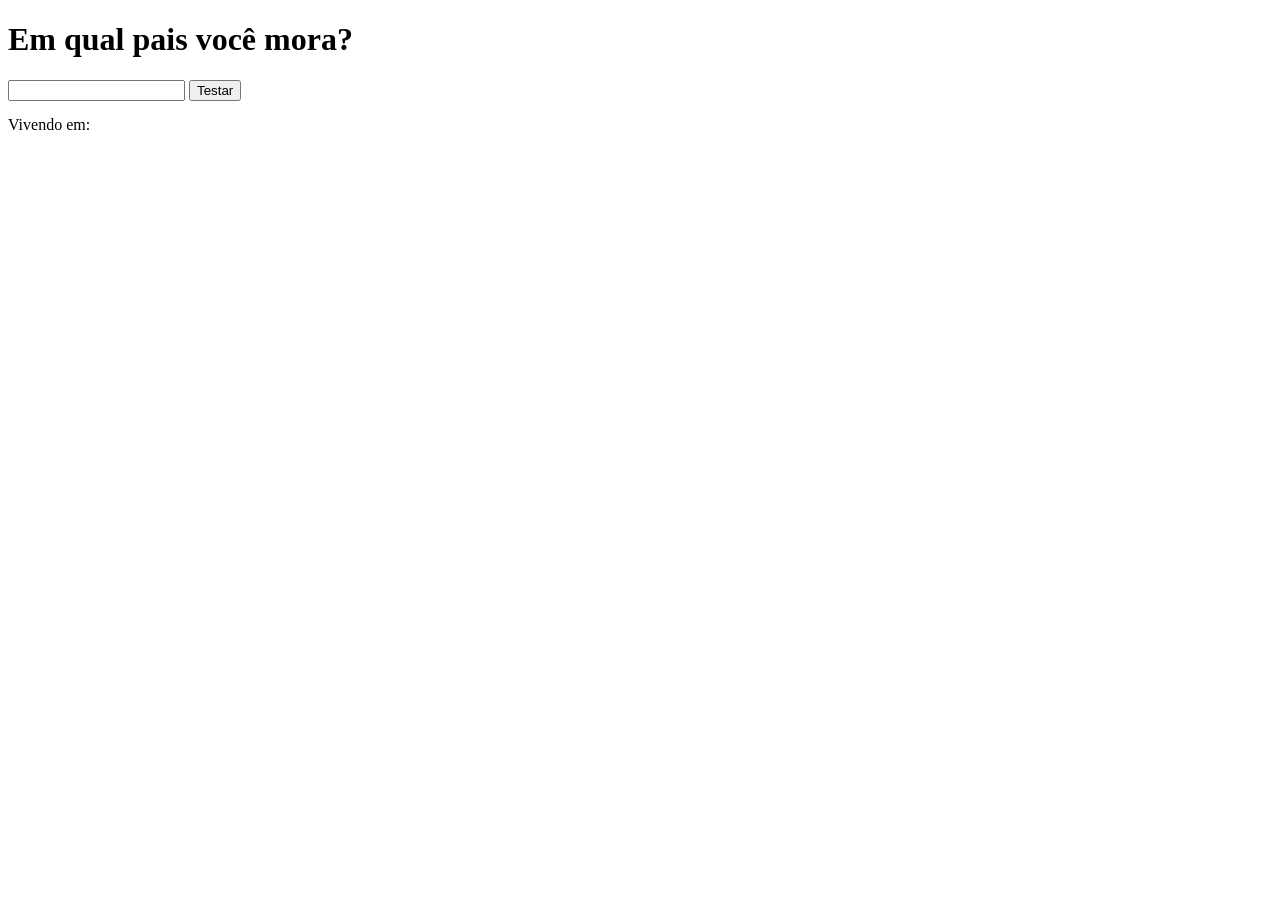
==== CursoJS/Aulo-11/ex013.html @ 5aea10df "ex013" ====
<!DOCTYPE html>
<html lang="en">
<head>
    <meta charset="UTF-8">
    <meta http-equiv="X-UA-Compatible" content="IE=edge">
    <meta name="viewport" content="width=device-width, initial-scale=1.0">
    <title>Residênte</title>
    <style>
        div#res{
            margin-top: 15px;
        }
    </style>
</head>
<body>
    <h1>Em qual pais você mora?</h1>
    <input type="text" name="txtpais" id="txtpais">
    <input type="button" value="Testar" onclick="testar()">
    <div id="res">Vivendo em: </div>

    <script>

        function testar(){
            var txtpais = document.querySelector('input#txtpais');
            var res = document.querySelector('div#res');

            var pais = txtpais.value;
            res.innerHTML += `<strong>${pais}</strong>`;

            if(pais != 'Brasil'){
                res.innerHTML += `<p>Você é estrangeiro!</p>`; 
            }else{
                res.innerHTML += `<p>Você é Brasileiro!</p>`;
            }

        }

    </script>
    
</body>
</html>
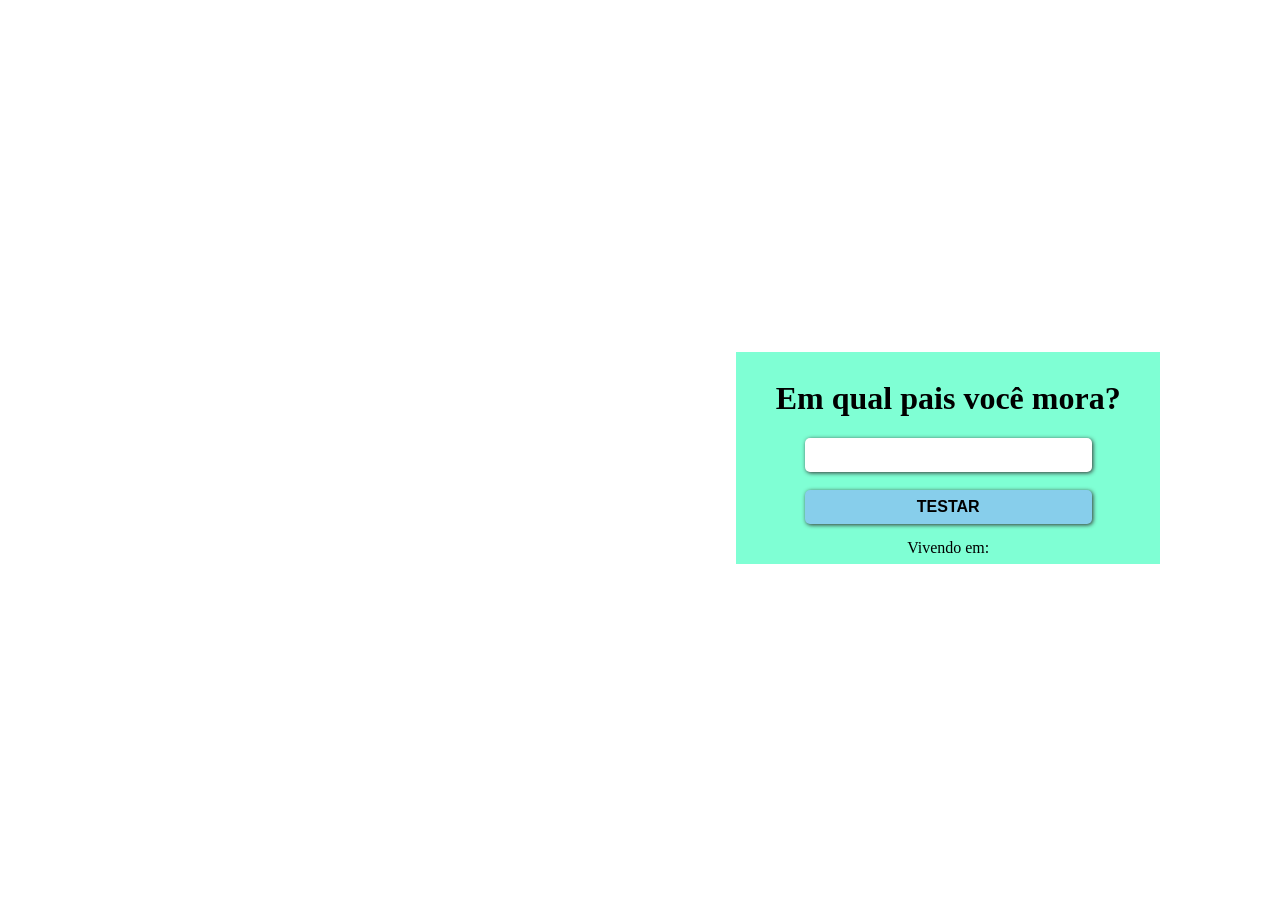
==== commit 86f74c3b: "Condições aninhadas JS" ====
--- a/CursoJS/Aulo-11/ex013.html
+++ b/CursoJS/Aulo-11/ex013.html
@@ -6,16 +6,67 @@
     <meta name="viewport" content="width=device-width, initial-scale=1.0">
     <title>Residênte</title>
     <style>
+        body{
+            width: 100vw;
+            height: 100vh;
+            display: flex;
+            flex-direction: column;
+            justify-content: center;
+            align-items: flex-end;
+            box-sizing: border-box;
+            padding: 0px 10%;
+        }
+
+        div.main{
+            width: 40%;
+            display: flex;
+            flex-direction: column;
+            justify-content: center;
+            align-items: center;
+            padding: 7px 7px;
+            background-color: aquamarine;
+            
+        }
+
+        input#txtpais{
+            margin-bottom: 18px;
+            width: 70%;
+            padding: 8px 0px;
+            border-radius: 5px;
+            font: normal 12pt Arial;
+            font-weight: 600;
+            text-transform: uppercase;
+            outline:none;
+            box-shadow: 1px 1px 4px #333333;
+            border-style: none;
+        }
+        
         div#res{
             margin-top: 15px;
+        }
+
+        input#btn{
+            width: 70%;
+            padding: 8px 0px;
+            border-radius: 5px;
+            font: normal 12pt Arial;
+            font-weight: 600;
+            text-transform: uppercase;
+            background-color: skyblue;
+            box-shadow: 1px 1px 4px #333333;
+            border-style: none;
+            cursor: pointer;
         }
     </style>
 </head>
 <body>
+
+    <div class="main">
     <h1>Em qual pais você mora?</h1>
     <input type="text" name="txtpais" id="txtpais">
-    <input type="button" value="Testar" onclick="testar()">
+    <input type="button" value="Testar" onclick="testar()" id="btn">
     <div id="res">Vivendo em: </div>
+</div>
 
     <script>
 
